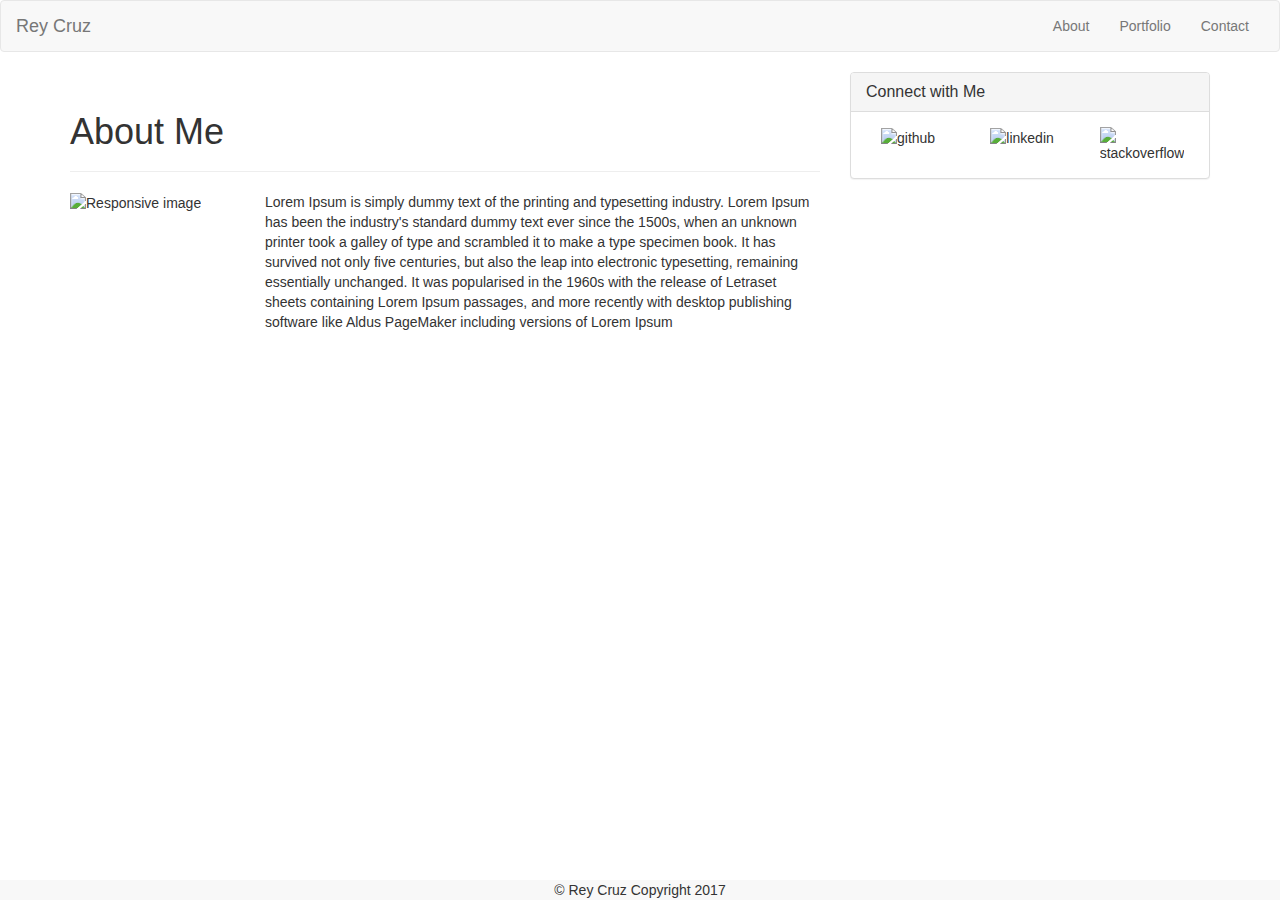
==== index.html @ 5c2c1a24 "finished contact page" ====
<!DOCTYPE html>
<html>

<head>
    <title>Rey Adam's Bootstrap Portfolio</title>
    <!-- Latest compiled and minified CSS -->
    <link rel="stylesheet" href="https://maxcdn.bootstrapcdn.com/bootstrap/3.3.7/css/bootstrap.min.css" integrity="sha384-BVYiiSIFeK1dGmJRAkycuHAHRg32OmUcww7on3RYdg4Va+PmSTsz/K68vbdEjh4u" crossorigin="anonymous">
</head>

<body>
    <!-- Nav Bar Bootstrap -->
    <nav class="navbar navbar-default">
        <div class="container-fluid">
            <!-- Brand and toggle get grouped for better mobile display -->
            <div class="navbar-header">
                <button type="button" class="navbar-toggle collapsed" data-toggle="collapse" data-target="#bs-example-navbar-collapse-1" aria-expanded="false">
                    <span class="sr-only">Toggle navigation</span>
                    <span class="icon-bar"></span>
                    <span class="icon-bar"></span>
                    <span class="icon-bar"></span>
                </button>
                <a class="navbar-brand" href="#">Rey Cruz</a>
            </div>
            <!-- Collect the nav links, forms, and other content for toggling -->
            <div class="collapse navbar-collapse" id="bs-example-navbar-collapse-1">
                <ul class="nav navbar-nav navbar-right">
                    <li><a href="index.html">About</a></li>
                    <li><a href="portfolio.html">Portfolio</a></li>
                    <li><a href="contact.html">Contact</a></li>
                </ul>
            </div>
            <!-- /.navbar-collapse -->
        </div>
        <!-- /.container-fluid -->
    </nav>
    <!-- About me & Sidebar section -->
         <!--Container for the whole content -->
    <div class="container">
        <div class="row">
            <div class="col-md-8">
                <div class="page-header">
                    <h1>About Me</h1>
                </div>
                <div class="row">
                    <div class="col-sm-3">
                        <img src="http://via.placeholder.com/150x150" class="img-fluid" alt="Responsive image">
                    </div>
                    <div class="col-sm-9">
                        <div class="caption">
                            <p>Lorem Ipsum is simply dummy text of the printing and typesetting industry. Lorem Ipsum has been the industry's standard dummy text ever since the 1500s, when an unknown printer took a galley of type and scrambled it to make a type specimen book. It has survived not only five centuries, but also the leap into electronic typesetting, remaining essentially unchanged. It was popularised in the 1960s with the release of Letraset sheets containing Lorem Ipsum passages, and more recently with desktop publishing software like Aldus PageMaker including versions of Lorem Ipsum</p>
                        </div>
                    </div>
                </div>
            </div>

            <!-- Contact with me section -->
            <div class="col-md-4">
                <div class="panel panel-default">
                    <div class="panel-heading">
                        <h3 class="panel-title">Connect with Me</h3>
                    </div>
                    <div class="panel-body">
                        <div class="col-sm-4">
                            <img src="http://via.placeholder.com/75x75" alt="github">
                        </div>
                        <div class="col-sm-4">
                            <img src="http://via.placeholder.com/75x75" alt="linkedin">
                        </div>
                        <div class="col-sm-4">
                            <img src="http://via.placeholder.com/75x75" alt="stackoverflow">
                        </div>
                    </div>
                </div>
            </div>
            <footer class="navbar-default navbar-fixed-bottom">
                <div class="text-center">
                    <span>&copy; Rey Cruz Copyright 2017</span>
                </div>
            </footer>
        </div>
    </div>
</body>

</html>
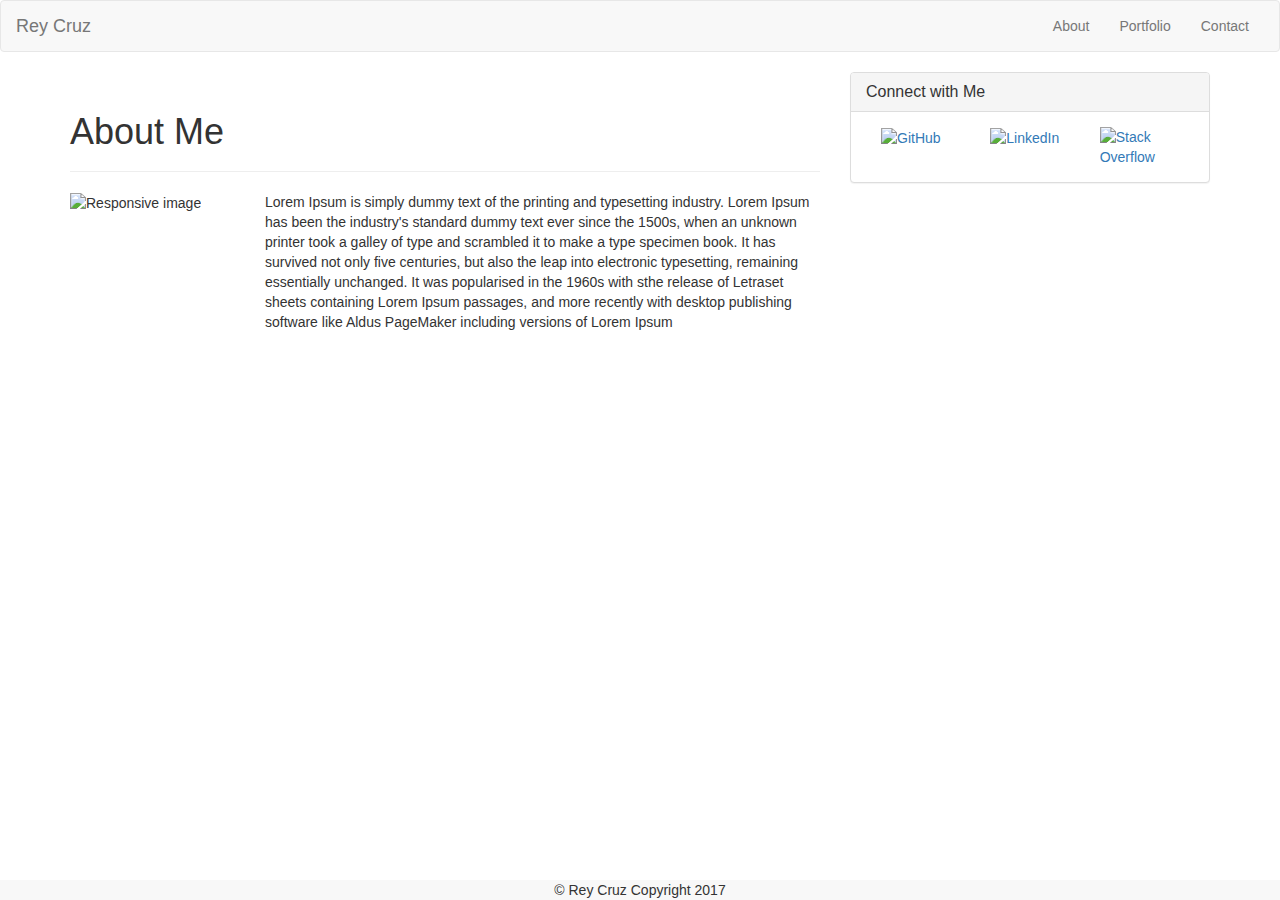
==== commit a354f0b2: "basic skeleton completed. links to social medias are connected, but photos from computer doesnt work" ====
--- a/index.html
+++ b/index.html
@@ -3,8 +3,13 @@
 
 <head>
     <title>Rey Adam's Bootstrap Portfolio</title>
+
     <!-- Latest compiled and minified CSS -->
     <link rel="stylesheet" href="https://maxcdn.bootstrapcdn.com/bootstrap/3.3.7/css/bootstrap.min.css" integrity="sha384-BVYiiSIFeK1dGmJRAkycuHAHRg32OmUcww7on3RYdg4Va+PmSTsz/K68vbdEjh4u" crossorigin="anonymous">
+
+    <!-- CSS internal link -->
+    <link rel="stylesheet" type="text/css" href="assets/css/style.css">
+
 </head>
 
 <body>
@@ -33,6 +38,7 @@
         </div>
         <!-- /.container-fluid -->
     </nav>
+
     <!-- About me & Sidebar section -->
          <!--Container for the whole content -->
     <div class="container">
@@ -43,11 +49,11 @@
                 </div>
                 <div class="row">
                     <div class="col-sm-3">
-                        <img src="http://via.placeholder.com/150x150" class="img-fluid" alt="Responsive image">
+                        <img src="assets/images/profpic.jpg" class="img-fluid" alt="Responsive image">
                     </div>
                     <div class="col-sm-9">
                         <div class="caption">
-                            <p>Lorem Ipsum is simply dummy text of the printing and typesetting industry. Lorem Ipsum has been the industry's standard dummy text ever since the 1500s, when an unknown printer took a galley of type and scrambled it to make a type specimen book. It has survived not only five centuries, but also the leap into electronic typesetting, remaining essentially unchanged. It was popularised in the 1960s with the release of Letraset sheets containing Lorem Ipsum passages, and more recently with desktop publishing software like Aldus PageMaker including versions of Lorem Ipsum</p>
+                            <p>Lorem Ipsum is simply dummy text of the printing and typesetting industry. Lorem Ipsum has been the industry's standard dummy text ever since the 1500s, when an unknown printer took a galley of type and scrambled it to make a type specimen book. It has survived not only five centuries, but also the leap into electronic typesetting, remaining essentially unchanged. It was popularised in the 1960s with sthe release of Letraset sheets containing Lorem Ipsum passages, and more recently with desktop publishing software like Aldus PageMaker including versions of Lorem Ipsum</p>
                         </div>
                     </div>
                 </div>
@@ -61,13 +67,13 @@
                     </div>
                     <div class="panel-body">
                         <div class="col-sm-4">
-                            <img src="http://via.placeholder.com/75x75" alt="github">
+                             <a href="https://github.com/rey-adam" target="_blank"><img src="assets/images/github_square_black-128.png" class="social" alt="GitHub" /></a>
                         </div>
                         <div class="col-sm-4">
-                            <img src="http://via.placeholder.com/75x75" alt="linkedin">
+                            <a href="https://www.linkedin.com/in/reyadamcruz" target="_blank"><img src="../images/linkedin_square_color-128.png" class="social" alt="LinkedIn" /></a>
                         </div>
                         <div class="col-sm-4">
-                            <img src="http://via.placeholder.com/75x75" alt="stackoverflow">
+                             <a href="https://stackoverflow.com/users/8571693/r-cruz" target="_blank"><img src="assets/images/stackoverflow-128.png" class="social" alt="Stack Overflow" /></a>
                         </div>
                     </div>
                 </div>
@@ -79,6 +85,4 @@
             </footer>
         </div>
     </div>
-</body>
-
 </html>